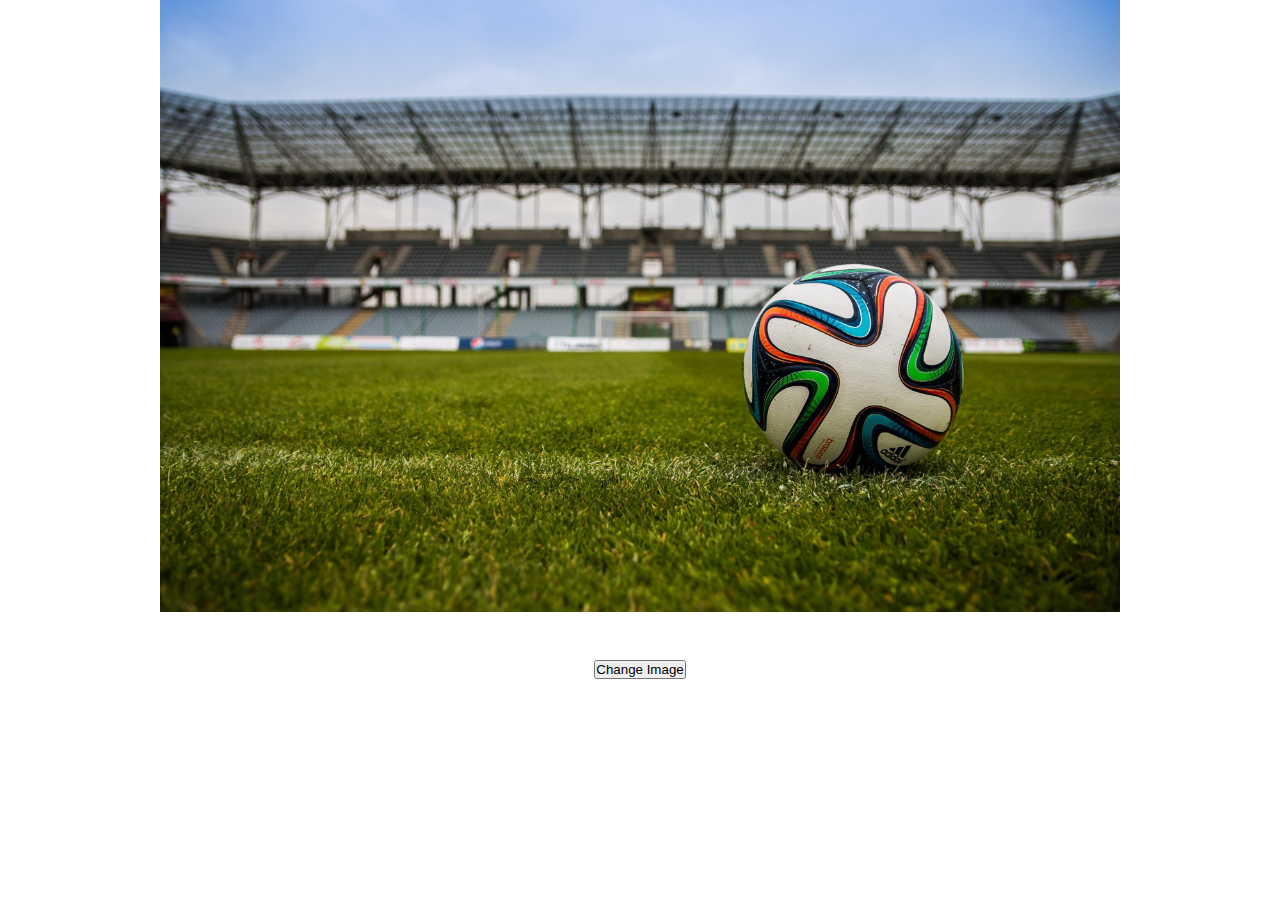
==== index.html @ 67f50963 "Event Reader" ====
<!DOCTYPE html>
<html lang="en">
<head>
    <meta charset="UTF-8">
    <meta name="viewport" content="width=device-width, initial-scale=1.0">
    <meta http-equiv="X-UA-Compatible" content="ie=edge">
    <link rel="stylesheet" href="css/style.css">
    <title>OnClick Events</title>
</head>
<body>
    <div class="container">
        <div class="main-image">
            <img src="img/pic1.jpg" alt="" id="image">
        </div>


        <button class="btn" onclick="changeImage()" >Change Image</button>


    </div>

    <script src="script/script.js"></script>
</body>
</html>
---- css/style.css ----
* {
    margin: 0;
    padding: 0;
    box-sizing: border-box;
}

.container {
    width: 75%;
    margin: 0 auto;
}

.main-image {
    height: 68vh;
    width: 100%;
}

.main-image img {
    height: 100%;
    width: 100%;
    object-fit: cover;
}

.btn {
    display: block;
    margin: 3rem auto;
}
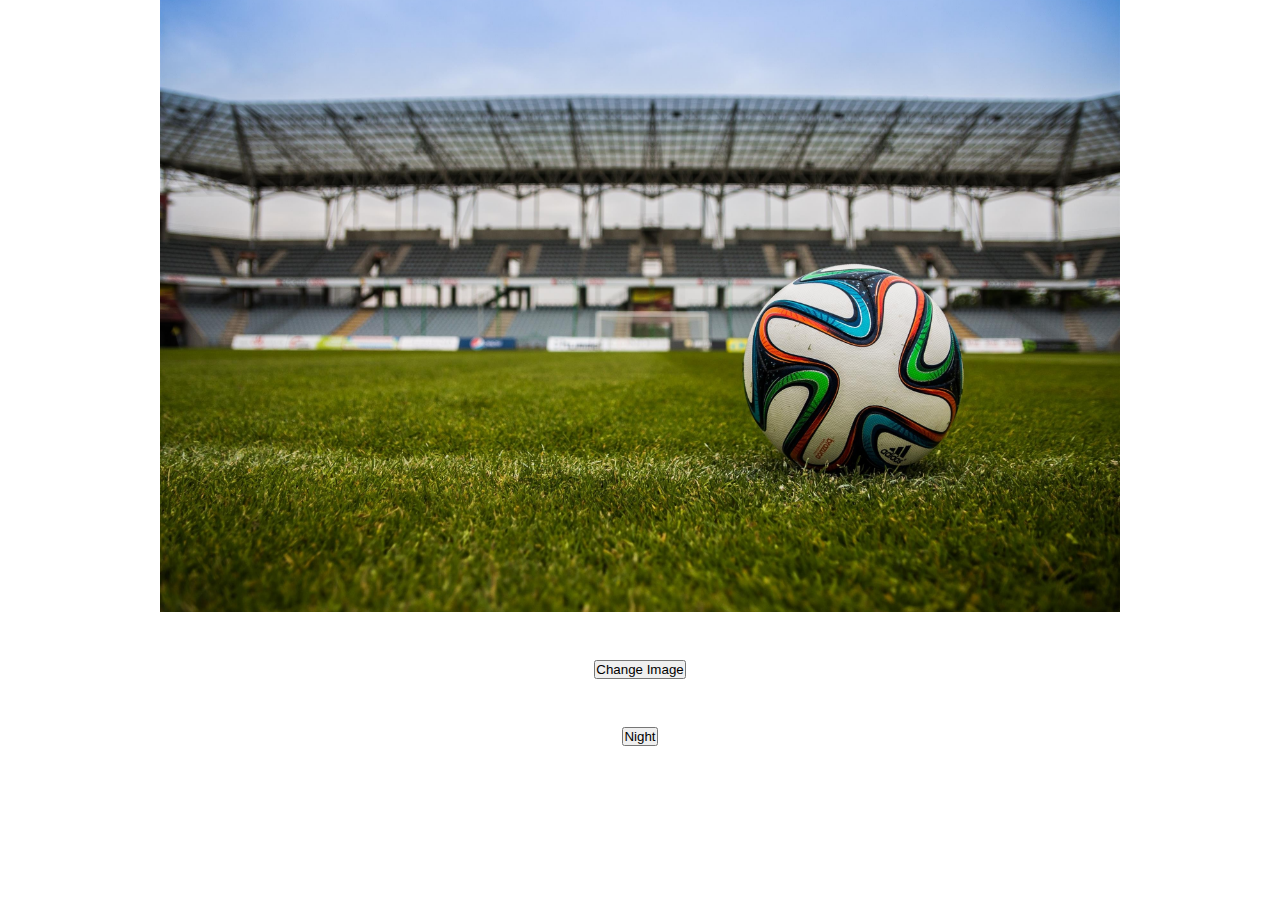
==== commit 426c2c80: "js Colors" ====
--- a/index.html
+++ b/index.html
@@ -15,6 +15,7 @@
 
 
         <button class="btn" onclick="changeImage()" >Change Image</button>
+        <button class="btn" id="switch" onclick="switchMode()"> Night</button>
 
 
     </div>
